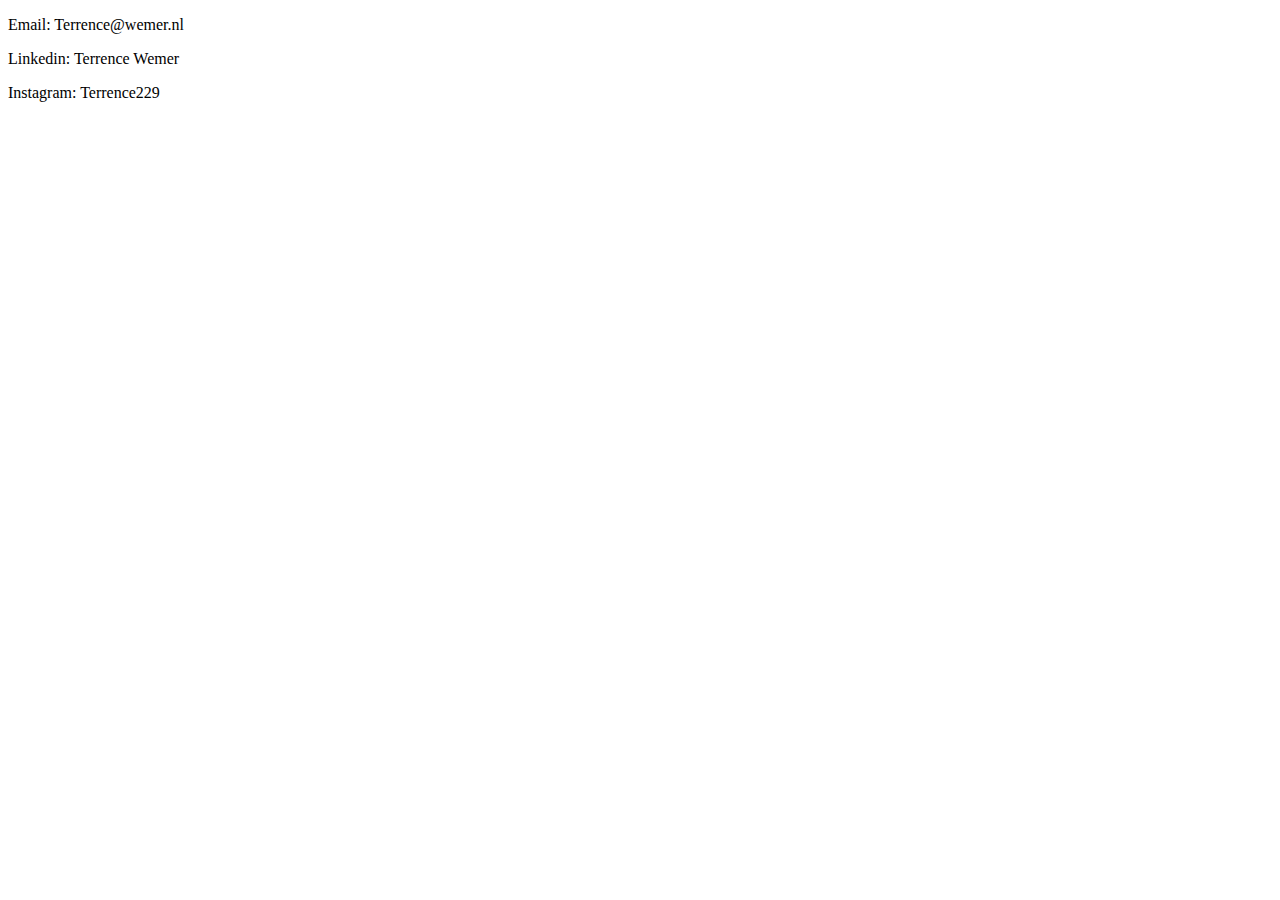
==== contact.html @ 3c31cb9d "added  a contact page" ====
﻿<!DOCTYPE html>

<html lang="en" xmlns="http://www.w3.org/1999/xhtml">
<head>
    <meta charset="utf-8" />
    <title></title>
</head>
<body>
    <p>Email: Terrence@wemer.nl</p>
    <p>Linkedin: Terrence Wemer</p>
    <p>Instagram: Terrence229</p>
</body>
</html>
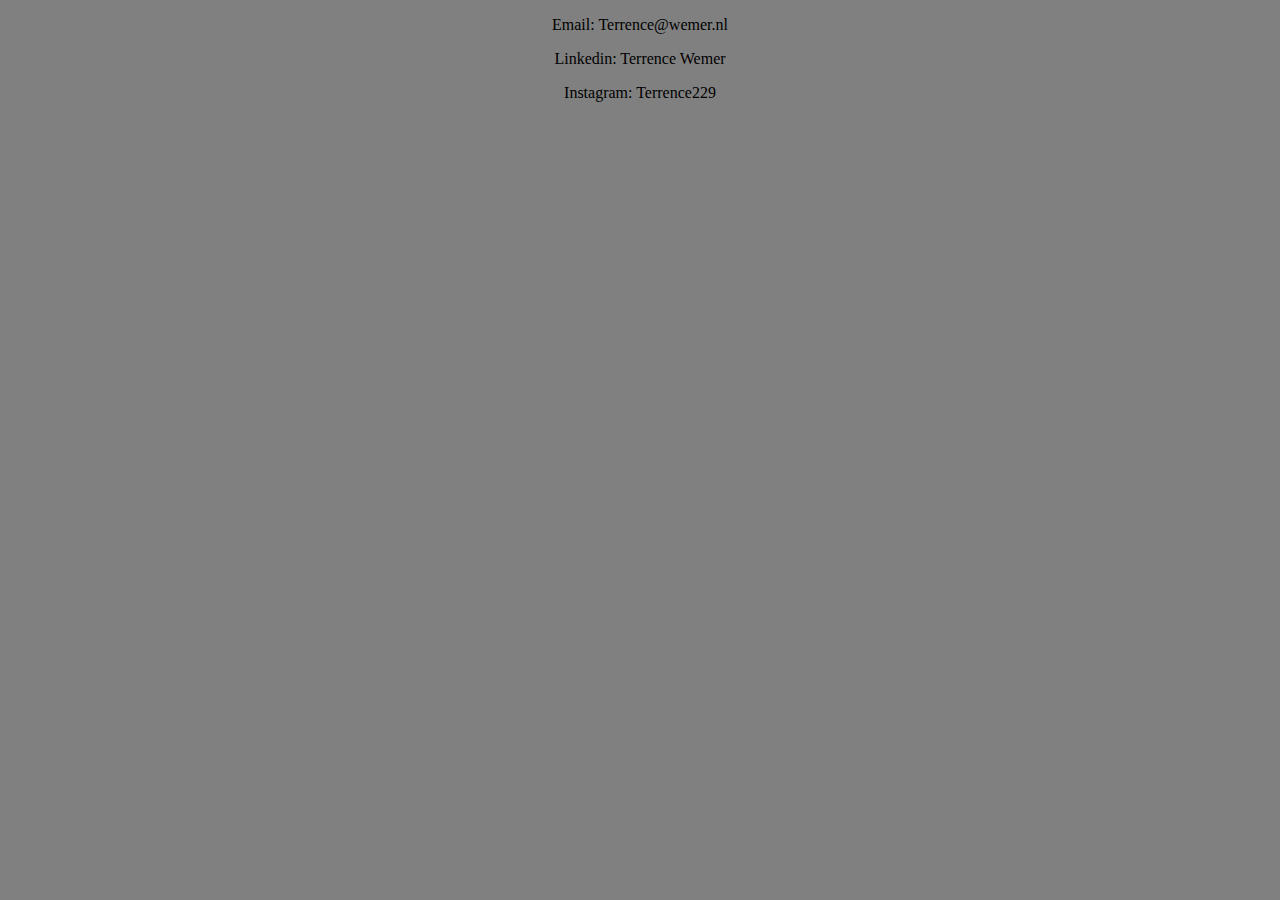
==== commit 7808789f: "Update contact.html" ====
--- a/contact.html
+++ b/contact.html
@@ -4,6 +4,7 @@
 <head>
     <meta charset="utf-8" />
     <title></title>
+    <link rel="stylesheet" href="Styles.css">
 </head>
 <body>
     <p>Email: Terrence@wemer.nl</p>
--- a/Styles.css
+++ b/Styles.css
@@ -0,0 +1,5 @@
+﻿body {
+    margin: 0;
+    background-color: grey ;
+    text-align: center;
+}
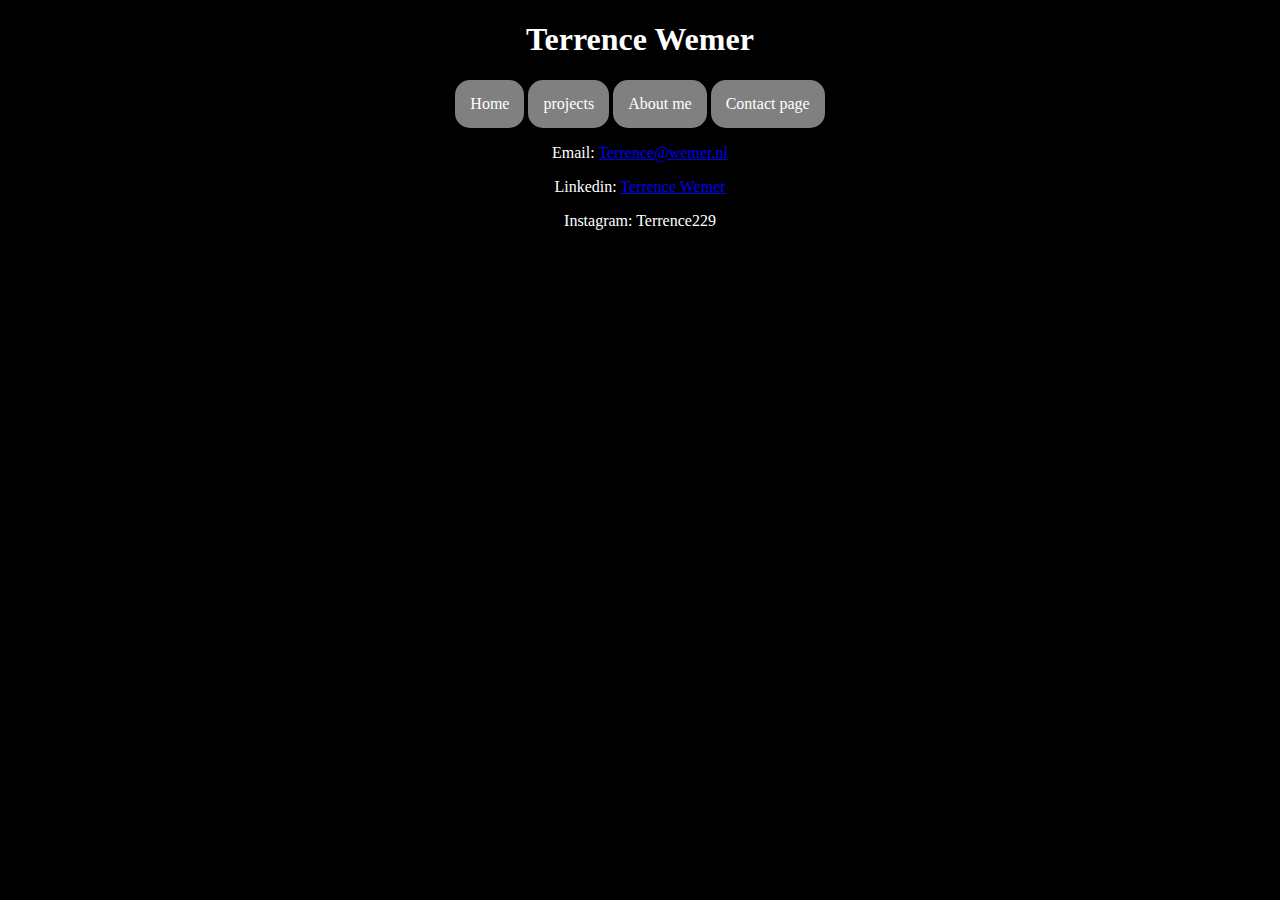
==== commit 450be4a0: "added alot" ====
--- a/contact.html
+++ b/contact.html
@@ -7,8 +7,19 @@
     <link rel="stylesheet" href="Styles.css">
 </head>
 <body>
-    <p>Email: Terrence@wemer.nl</p>
-    <p>Linkedin: Terrence Wemer</p>
+    <h1>Terrence Wemer</h1>
+
+    <nav class="navbar">
+        <ul>
+            <li><a href="/index.html">Home </a></li>
+            <li><a href="/projects.html">projects </a></li>
+            <li><a href="/about.html">About me </a></li>
+            <li><a href="/contact.html">Contact page</a></li>
+        </ul>
+
+    </nav>
+    <p>Email: <a href="mailto: terrence@wemer.nl">Terrence@wemer.nl</a></p>
+    <p>Linkedin: <a href="https://www.linkedin.com/in/terrence-wemer-0728761aa/" target="_blank">Terrence Wemer </a></p>
     <p>Instagram: Terrence229</p>
 </body>
 </html>
--- a/Styles.css
+++ b/Styles.css
@@ -1,5 +1,55 @@
 ﻿body {
     margin: 0;
-    background-color: grey ;
+    background-color: black ;
+    text-align: center;
+    color: white;
+}
+
+.navbar ul{
+list-style-type: none;
+padding: 0px;
+margin: 0px;
+overflow: hidden;
+}
+
+.navbar a{
+    color: white;
+    background-color: grey;
+    text-decoration: none;
+    padding: 15px;
+    display: block;
+    text-align: center;
+    border-radius: 15px;
+}
+.navbar a:hover{
+    background-color: hsl(0, 0%, 10%);
+}
+.navbar li{
+    list-style-type: none;
+    display: inline-block;
+}
+.navbar a{
+        color: white;
+}
+
+.gallery {
+    display: inline-block;
+    border: 2px solid white;
+    margin: 5px;
+    width: 200px;
+    height: 200px;
+}
+.gallery .description{
+    padding: 10px;
     text-align: center;
 }
+
+.gallery img {
+    max-width:100%;
+    max-height:88%;
+    height: fill;
+    size-adjust: true;
+    object-fit: cover;
+}
+
+
